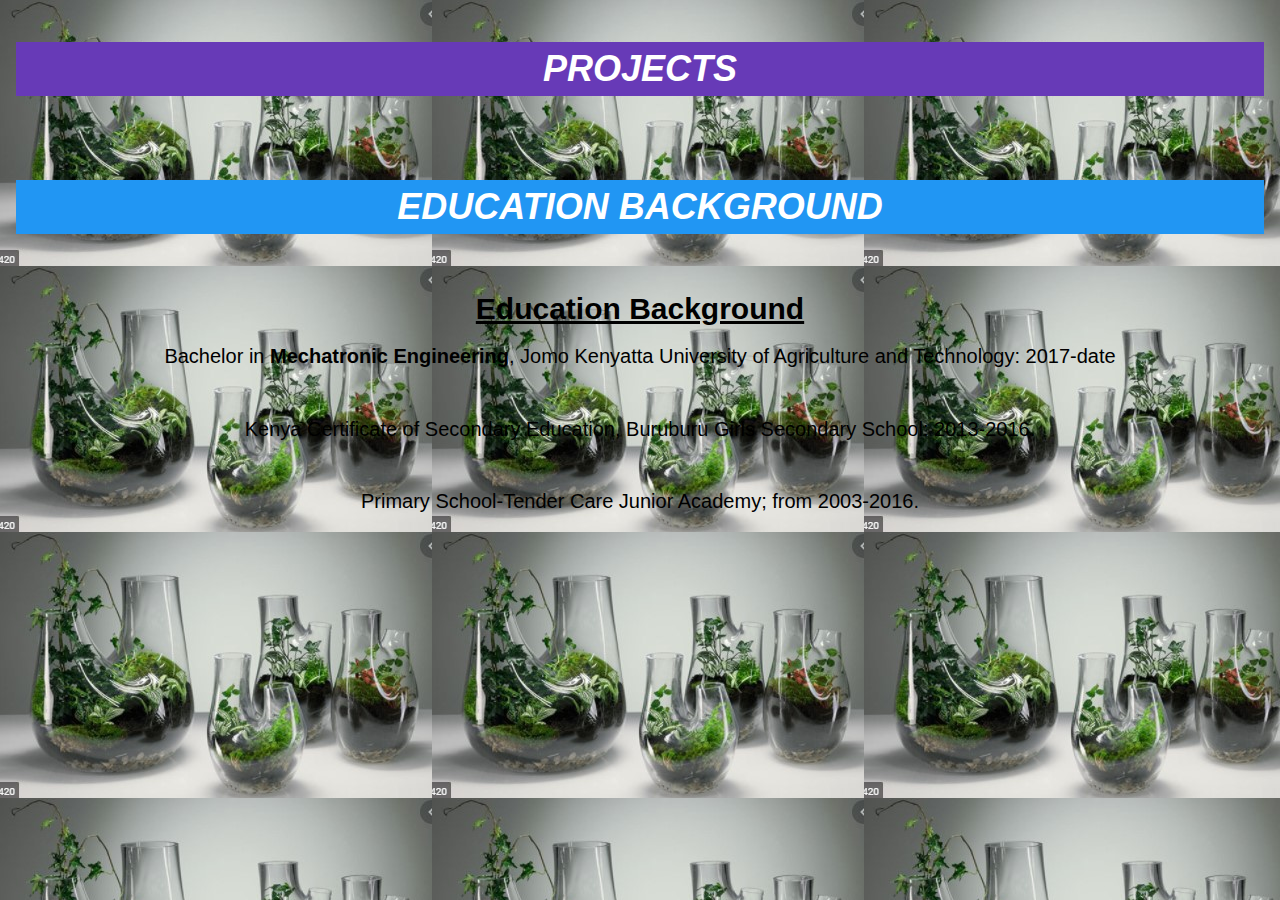
==== education.html @ a529e9f8 "Add files via upload" ====
<!DOCTYPE html>
<html>
<head>
	<title>Education</title>
	<meta charset="UTF-8">
    <meta name="viewport" content="width=device-width, initial-scale=1">
    <link rel="stylesheet" href="https://www.w3schools.com/w3css/4/w3.css">
    <link rel="stylesheet" href="https://fonts.googleapis.com/css?family=Raleway">
    <link rel="stylesheet" href="style2.css">
      <style>

      h1,h2,h3,h4,h5 {font-family: "Raleway", sans-serif, font-weight: ;}
      body{font-family: Helvetica;
          background-image: url('images/background2.jpg');
          }
      </style>
      <header class="w3-container w3-center w3-padding-32"> 
         <div style="background-image: url('images/background4.jpg');">
         <h1 class="w3-center w3-animate-fading w3-deep-purple"><b><em>PROJECTS</em></b></h1>
         
    </header>
      <body>
      
	<header class="w3-container w3-center w3-padding-32"> 
         <div style="background-image: url('images/background5.jpg');">
         <h1 class="w3-center w3-animate-fading w3-blue"><b><em>EDUCATION BACKGROUND</em></b></h1>
         
    </header>
</head>
	
<body>
	<center>
		<h2><u><b>Education Background</b></u></h2>
    <h4>Bachelor in <b>Mechatronic Engineering</b>, Jomo Kenyatta University of Agriculture and 
    Technology: 2017-date</h4>
    <br>
    <h4>Kenya Certificate of Secondary Education, Buruburu Girls Secondary School: 2013-2016.</h4>
    <br>
    <h4>Primary School-Tender Care Junior Academy; from 2003-2016.</h4>
	</center>

</body>
</html>
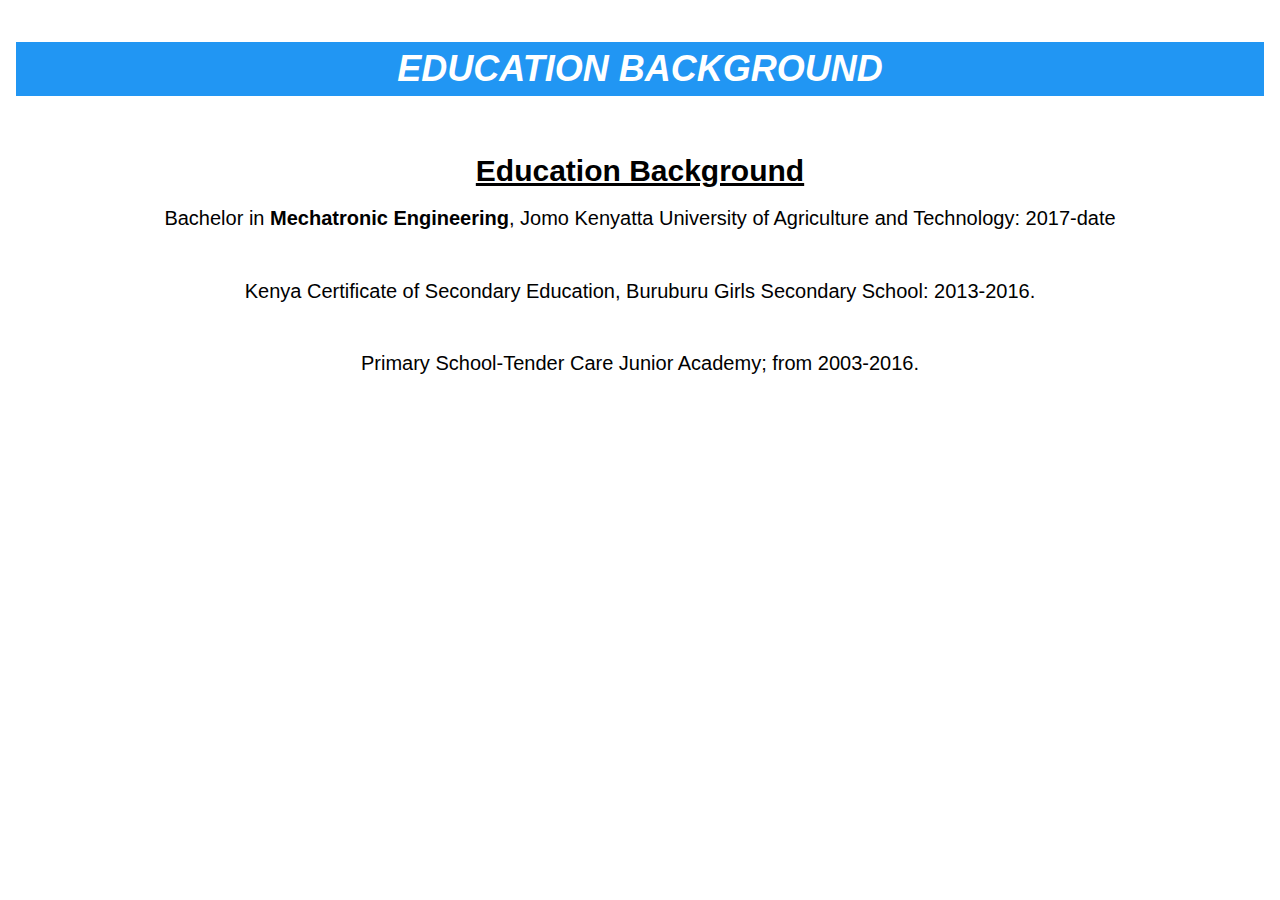
==== commit 8108b8b0: "Update education.html" ====
--- a/education.html
+++ b/education.html
@@ -11,13 +11,10 @@
 
       h1,h2,h3,h4,h5 {font-family: "Raleway", sans-serif, font-weight: ;}
       body{font-family: Helvetica;
-          background-image: url('images/background2.jpg');
+          background-image: url('images/elephant.jpg');
           }
       </style>
-      <header class="w3-container w3-center w3-padding-32"> 
-         <div style="background-image: url('images/background4.jpg');">
-         <h1 class="w3-center w3-animate-fading w3-deep-purple"><b><em>PROJECTS</em></b></h1>
-         
+      
     </header>
       <body>
       
@@ -40,4 +37,4 @@
 	</center>
 
 </body>
-</html>+</html>
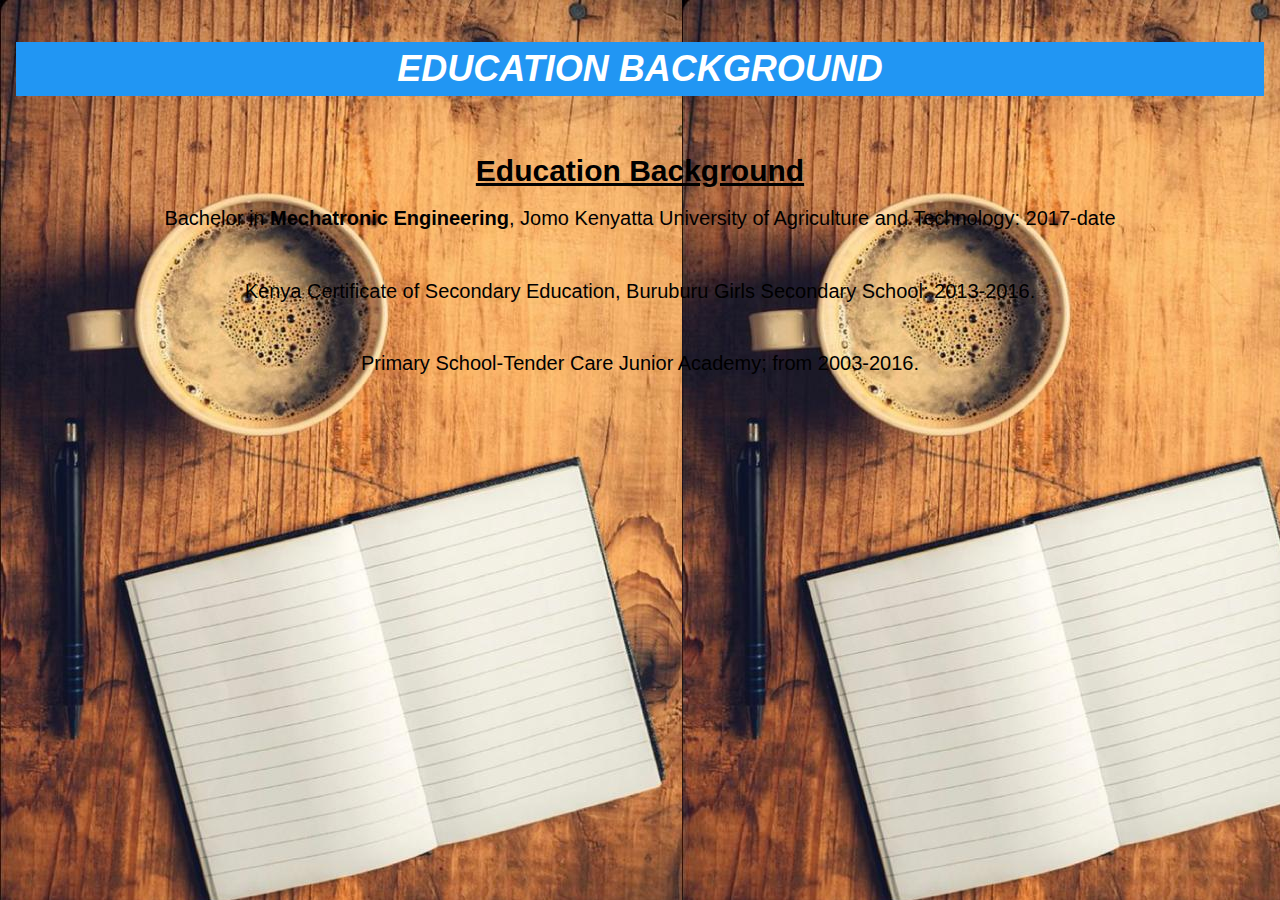
==== commit 6cce5276: "Update education.html" ====
--- a/education.html
+++ b/education.html
@@ -11,7 +11,7 @@
 
       h1,h2,h3,h4,h5 {font-family: "Raleway", sans-serif, font-weight: ;}
       body{font-family: Helvetica;
-          background-image: url('images/elephant.jpg');
+          background-image: url('images/background7.jpeg');
           }
       </style>
       
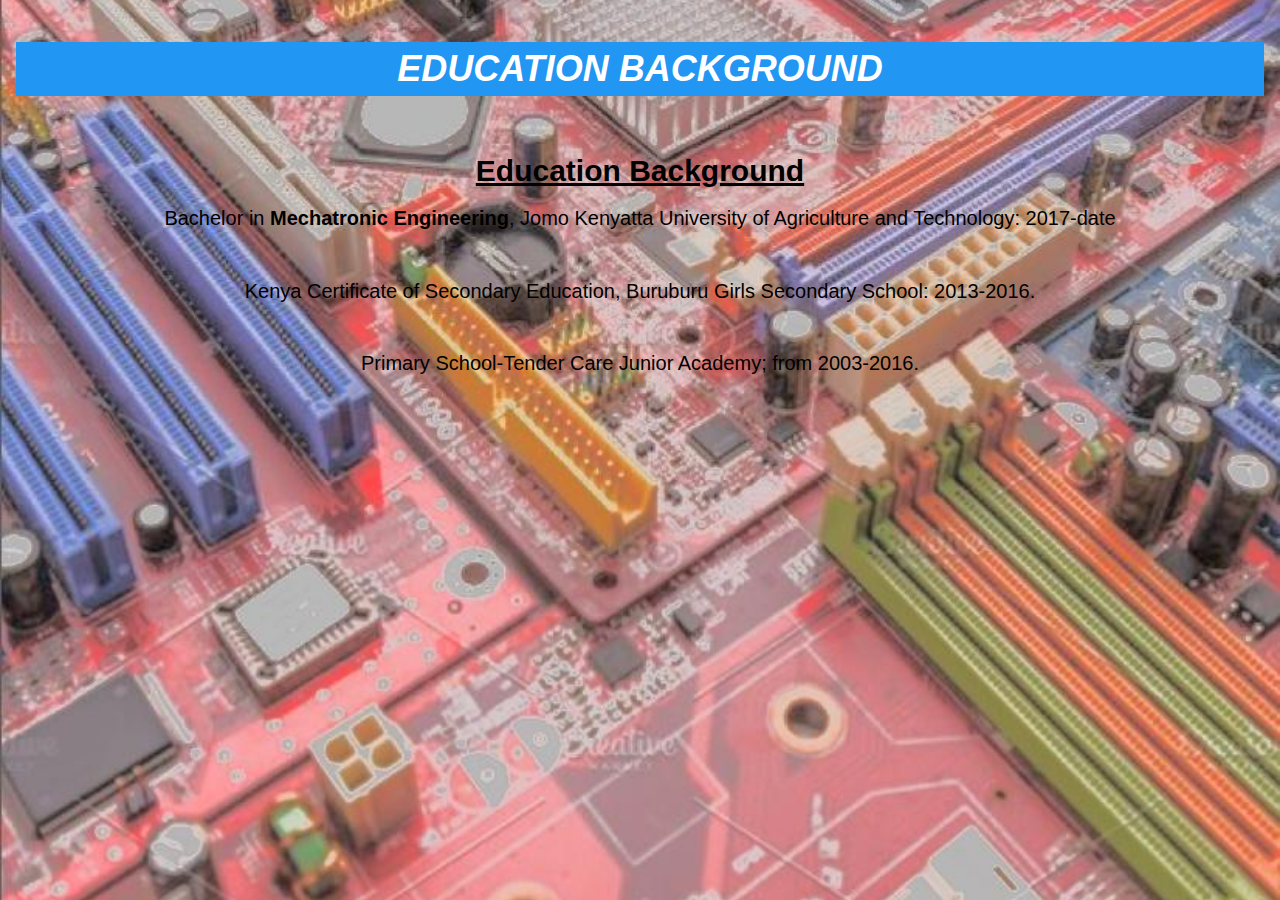
==== commit 4f5ed5c5: "Update education.html" ====
--- a/education.html
+++ b/education.html
@@ -11,7 +11,7 @@
 
       h1,h2,h3,h4,h5 {font-family: "Raleway", sans-serif, font-weight: ;}
       body{font-family: Helvetica;
-          background-image: url('images/background7.jpeg');
+          background-image: url('images/background11.jpeg');
           }
       </style>
       
--- a/style2.css
+++ b/style2.css
@@ -0,0 +1,9 @@
+
+body {
+	background-image: url('images/background11.jpg');
+	background-size: cover;
+	background-position: center;
+	font-family: fantasy;  
+	
+}
+
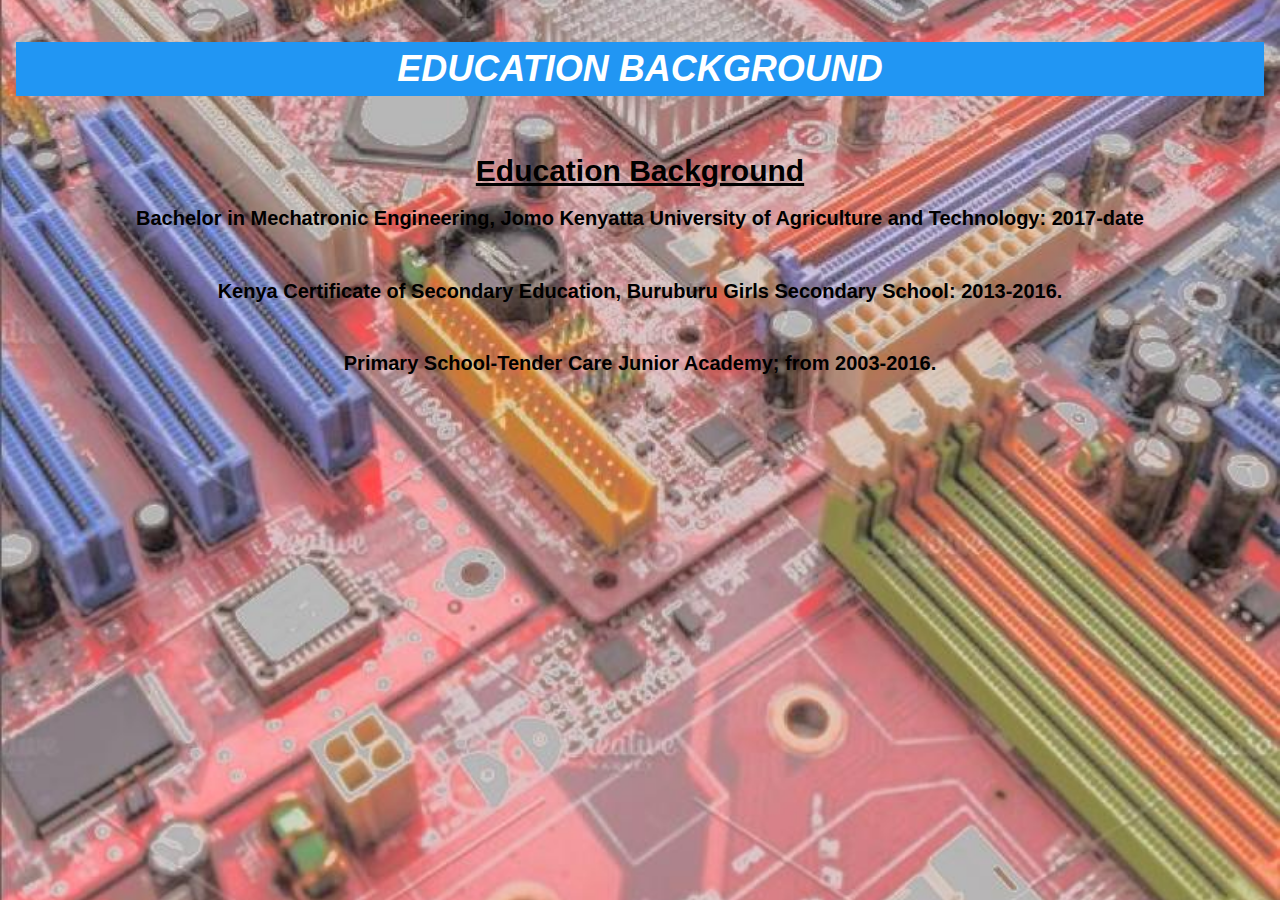
==== commit dfbb8473: "Update education.html" ====
--- a/education.html
+++ b/education.html
@@ -28,12 +28,12 @@
 <body>
 	<center>
 		<h2><u><b>Education Background</b></u></h2>
-    <h4>Bachelor in <b>Mechatronic Engineering</b>, Jomo Kenyatta University of Agriculture and 
-    Technology: 2017-date</h4>
+    <h4><strong> Bachelor in <span>Mechatronic Engineering</span>, Jomo Kenyatta University of Agriculture and 
+	    Technology: 2017-date </strong></h4>
     <br>
-    <h4>Kenya Certificate of Secondary Education, Buruburu Girls Secondary School: 2013-2016.</h4>
+		<h4><b>Kenya Certificate of Secondary Education, Buruburu Girls Secondary School: 2013-2016.</b></h4>
     <br>
-    <h4>Primary School-Tender Care Junior Academy; from 2003-2016.</h4>
+		<h4><b>Primary School-Tender Care Junior Academy; from 2003-2016.</b></h4>
 	</center>
 
 </body>
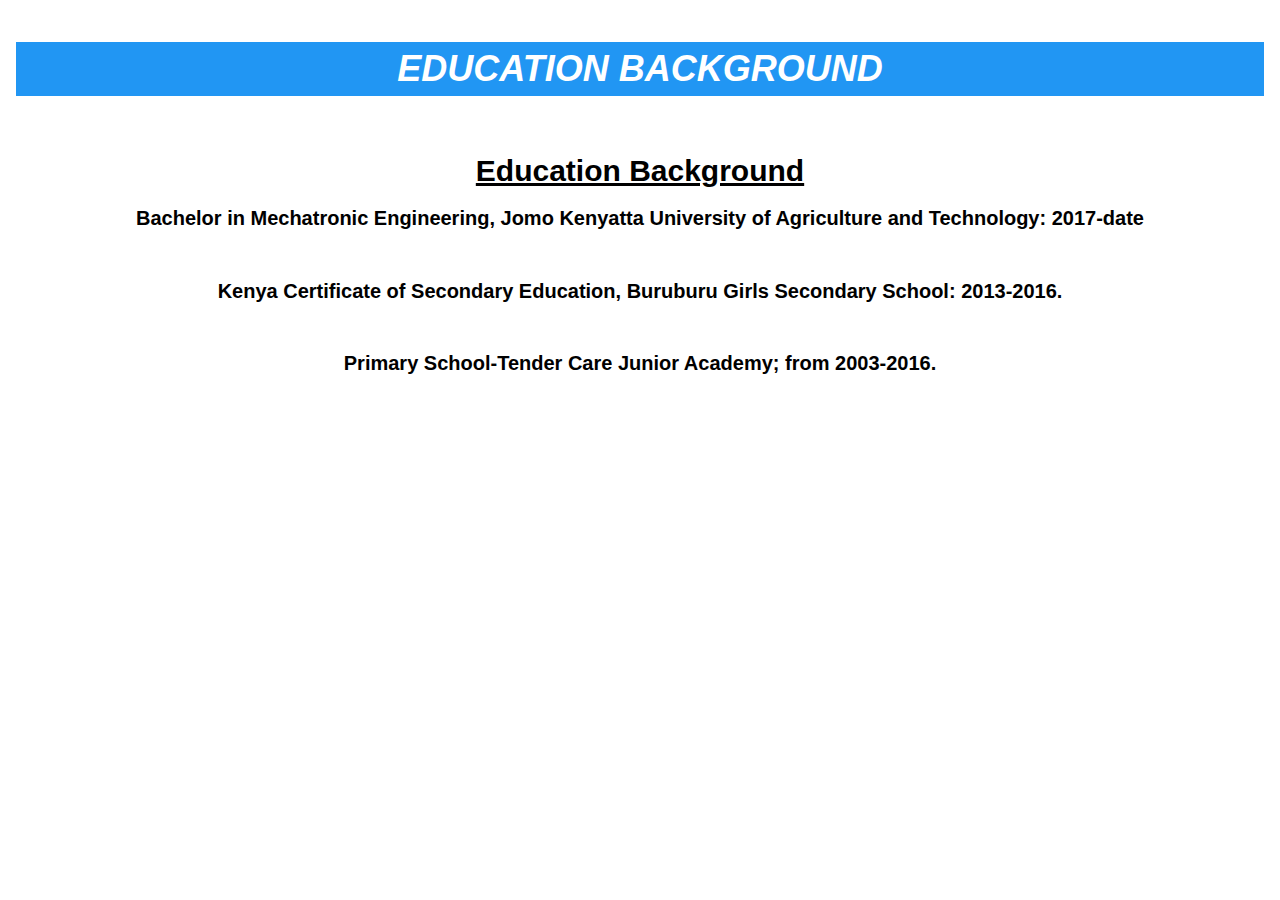
==== commit c290e990: "Update education.html" ====
--- a/education.html
+++ b/education.html
@@ -11,7 +11,7 @@
 
       h1,h2,h3,h4,h5 {font-family: "Raleway", sans-serif, font-weight: ;}
       body{font-family: Helvetica;
-          background-image: url('images/background11.jpeg');
+          background-colour:teal;
           }
       </style>
       
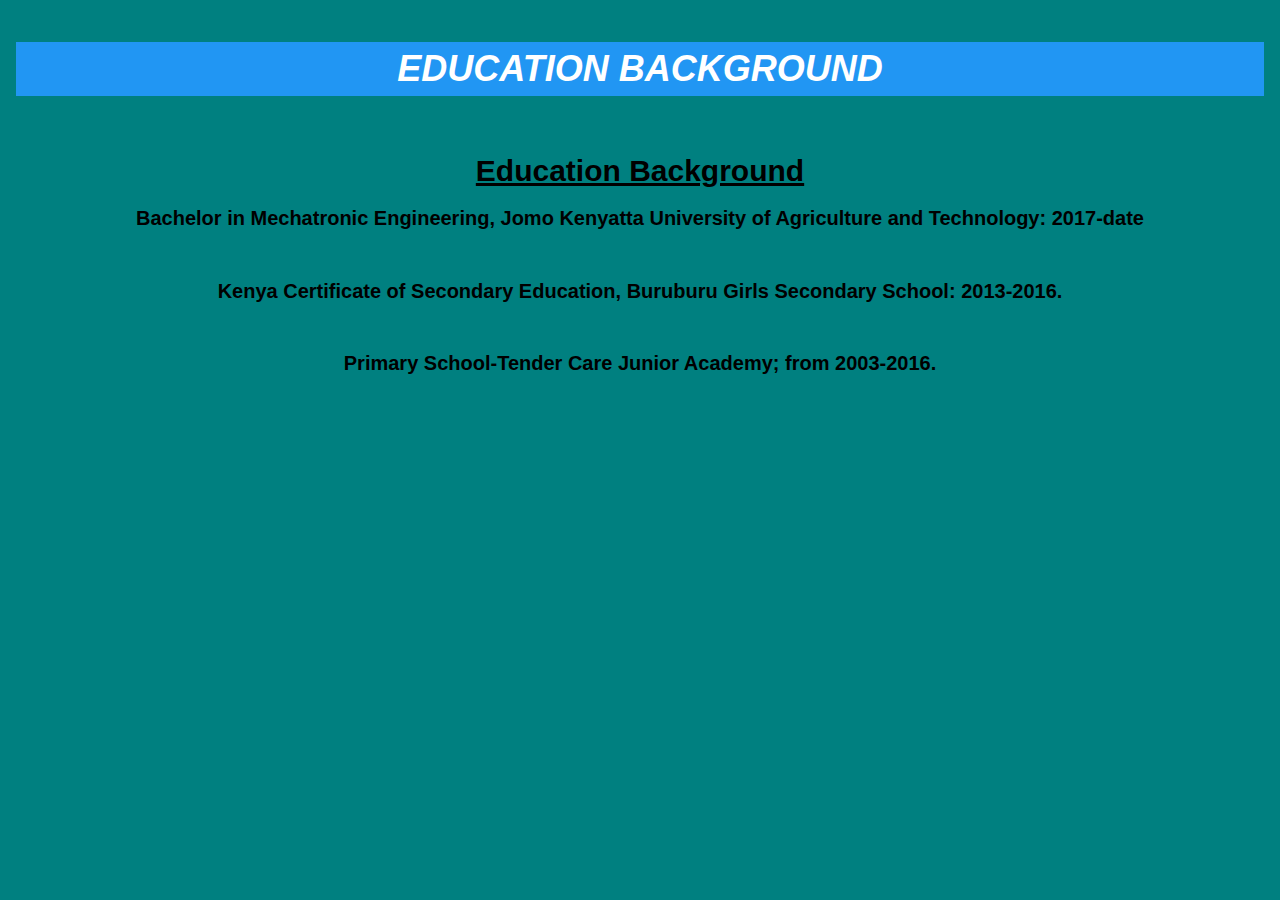
==== commit 8abc5cb9: "Update education.html" ====
--- a/education.html
+++ b/education.html
@@ -11,7 +11,7 @@
 
       h1,h2,h3,h4,h5 {font-family: "Raleway", sans-serif, font-weight: ;}
       body{font-family: Helvetica;
-          background-colour:teal;
+          background-color:teal;
           }
       </style>
       
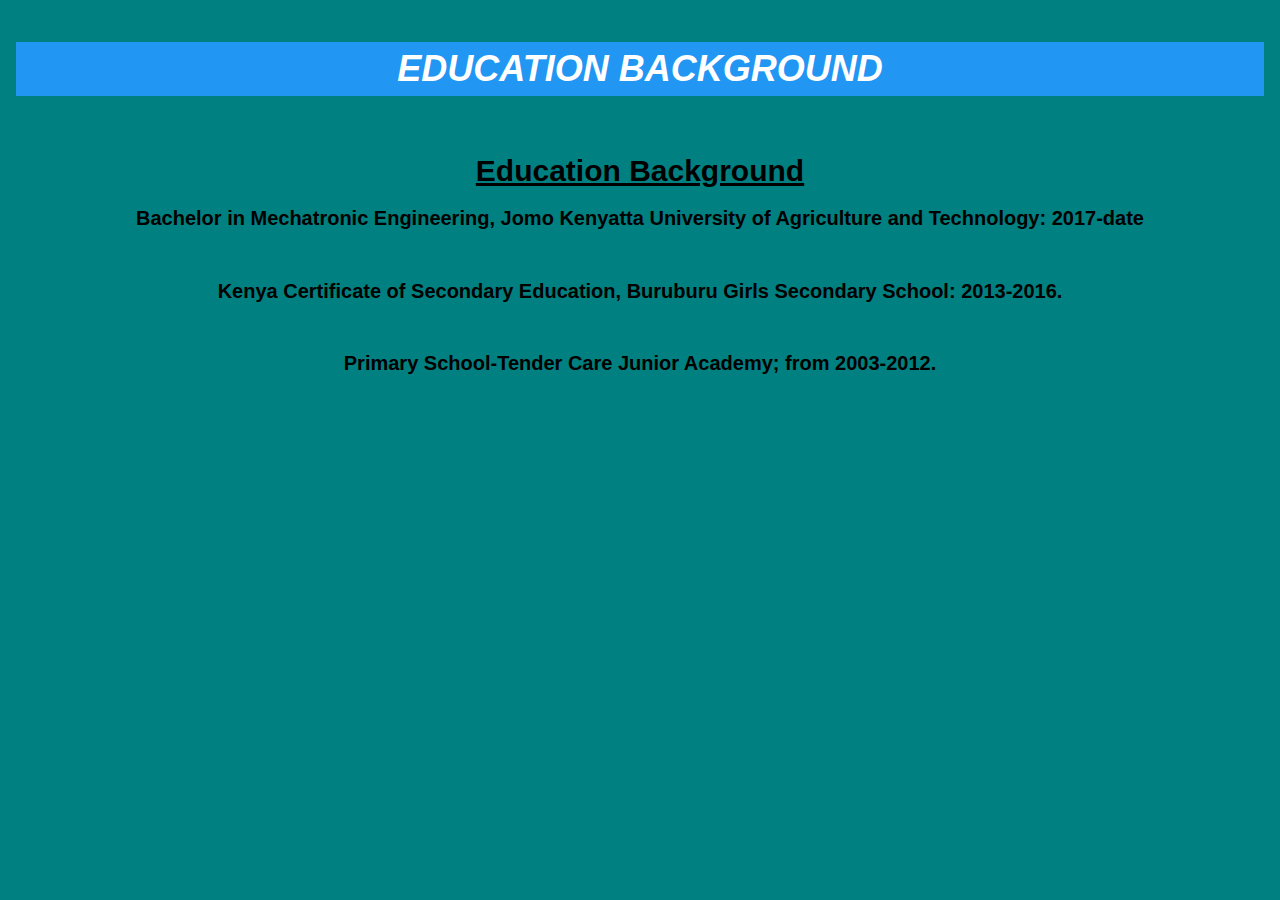
==== commit 9a4e145e: "Update education.html" ====
--- a/education.html
+++ b/education.html
@@ -33,7 +33,7 @@
     <br>
 		<h4><b>Kenya Certificate of Secondary Education, Buruburu Girls Secondary School: 2013-2016.</b></h4>
     <br>
-		<h4><b>Primary School-Tender Care Junior Academy; from 2003-2016.</b></h4>
+		<h4><b>Primary School-Tender Care Junior Academy; from 2003-2012.</b></h4>
 	</center>
 
 </body>
